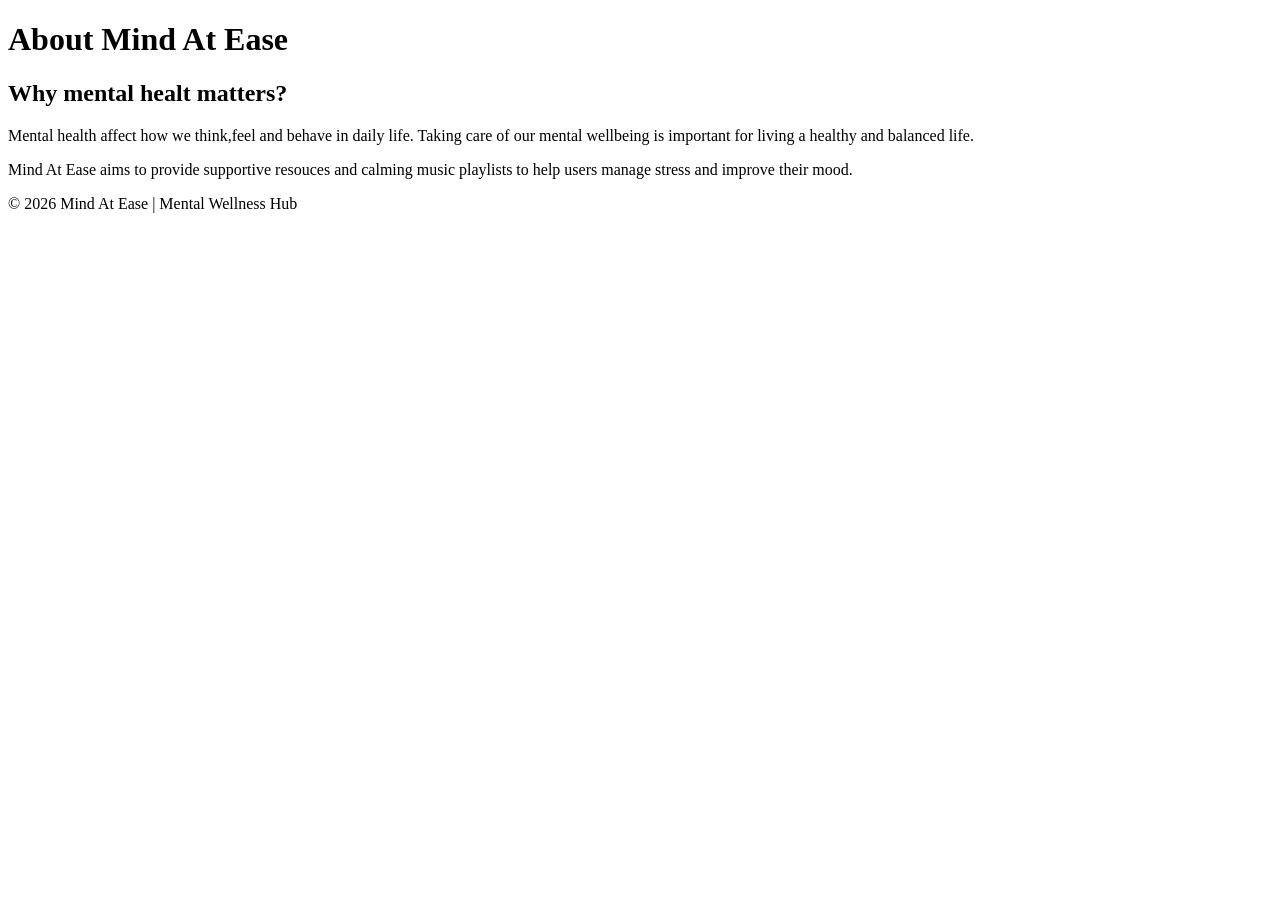
==== about.html @ 31dd59e3 "Added multiple playlists" ====
<!DOCTYPE html>
<html lang="en">
<head>
<meta charset=utf-8>
<title>Mind At Ease | About</title>
<link rel="stylesheet" href="css/style.css">   
</head>

<body>

<header>
<h1>About Mind At Ease</h1>    
</header>

<section>
<h2>Why mental healt matters?</h2>
<p>
Mental health affect how we think,feel and behave in daily life.
Taking care of our mental wellbeing is important for living a healthy and balanced life.    
</p>

<p>
Mind At Ease aims to provide supportive resouces and calming music playlists to help users manage stress and improve their mood.    
</p>
</section>

<footer>
<p>© 2026 Mind At Ease | Mental Wellness Hub</p>  
</footer>

</body>
</html>
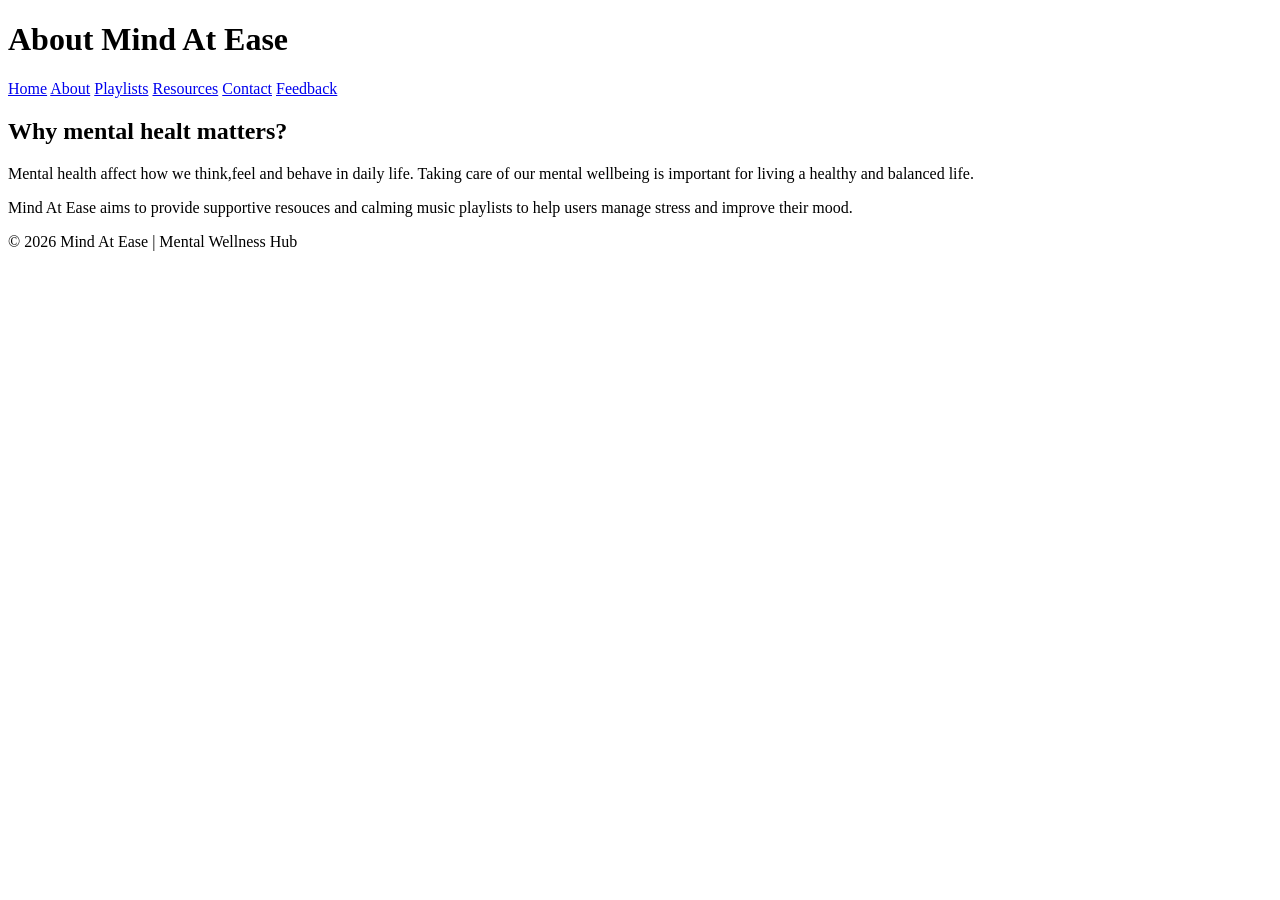
==== commit a60ff5a0: "Updated about,contact,index,playlist and resource html pages" ====
--- a/about.html
+++ b/about.html
@@ -11,6 +11,15 @@
 <header>
 <h1>About Mind At Ease</h1>    
 </header>
+
+ <nav class="navbar">
+<a href="index.html">Home</a> 
+<a href="about.html">About</a>
+<a href="playlist.html">Playlists</a>
+<a href="resource.html">Resources</a>
+<a href="contact.html">Contact</a>
+<a href="feedback.html">Feedback</a>   
+</nav>
 
 <section>
 <h2>Why mental healt matters?</h2>
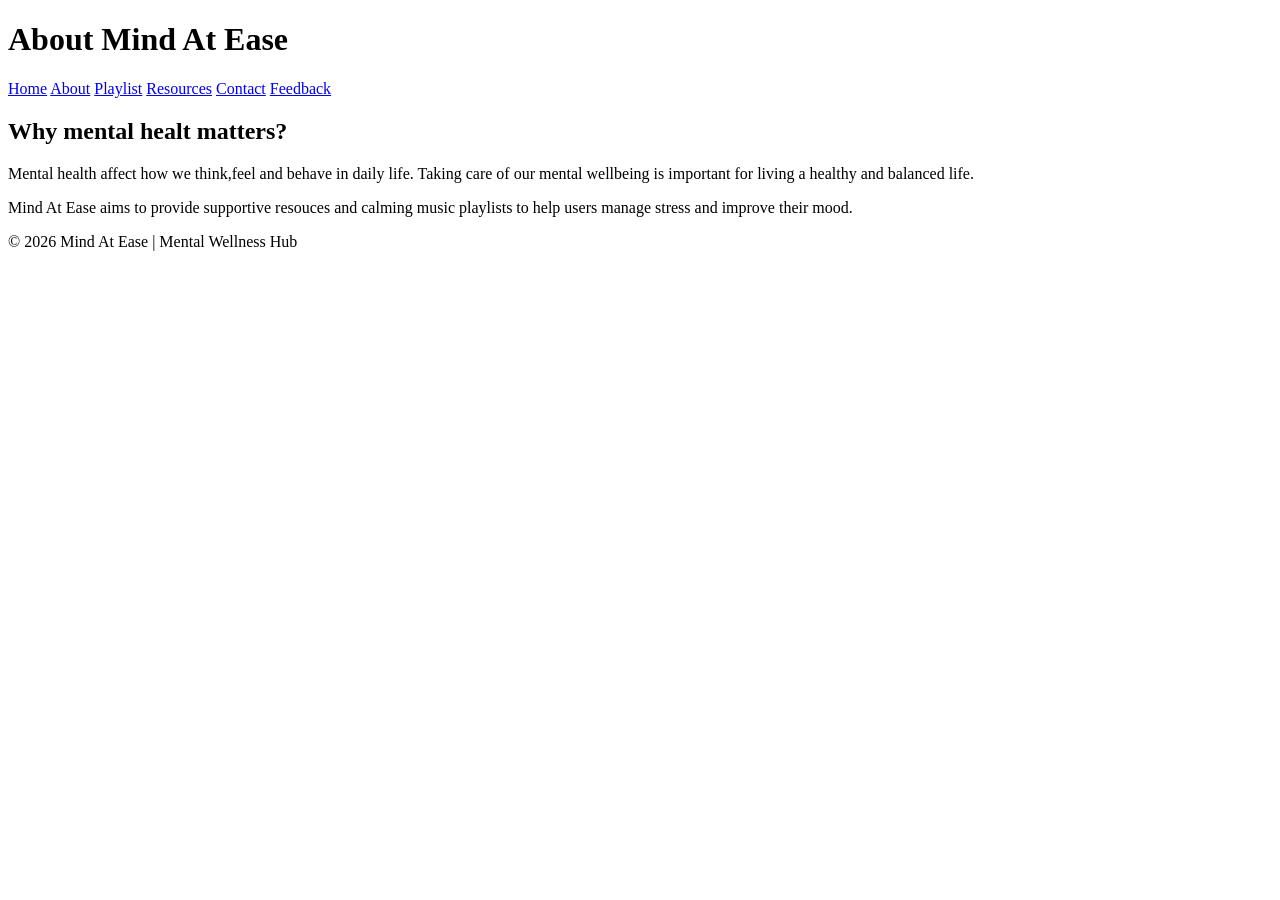
==== commit 18d7f1d7: "Added feedback.html and updated all the othe pages" ====
--- a/about.html
+++ b/about.html
@@ -15,7 +15,7 @@
  <nav class="navbar">
 <a href="index.html">Home</a> 
 <a href="about.html">About</a>
-<a href="playlist.html">Playlists</a>
+<a href="playlist.html">Playlist</a>
 <a href="resource.html">Resources</a>
 <a href="contact.html">Contact</a>
 <a href="feedback.html">Feedback</a>   
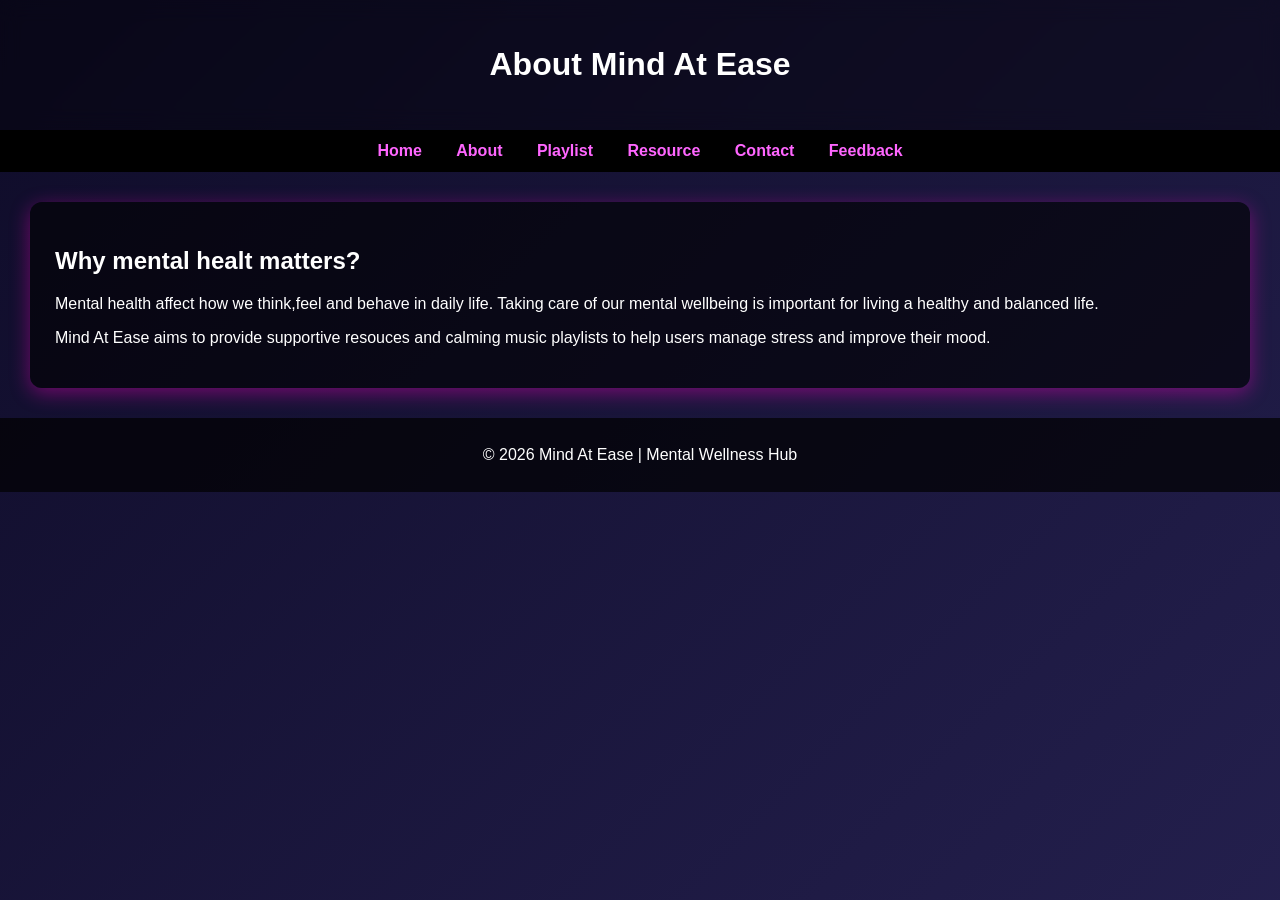
==== commit 8a2a149e: "Updated all html pages" ====
--- a/about.html
+++ b/about.html
@@ -3,7 +3,7 @@
 <head>
 <meta charset=utf-8>
 <title>Mind At Ease | About</title>
-<link rel="stylesheet" href="css/style.css">   
+<link rel="stylesheet" href="style.css">   
 </head>
 
 <body>
@@ -16,7 +16,7 @@
 <a href="index.html">Home</a> 
 <a href="about.html">About</a>
 <a href="playlist.html">Playlist</a>
-<a href="resource.html">Resources</a>
+<a href="resource.html">Resource</a>
 <a href="contact.html">Contact</a>
 <a href="feedback.html">Feedback</a>   
 </nav>
--- a/style.css
+++ b/style.css
@@ -0,0 +1,86 @@
+body{
+background: red;      
+}
+
+body{
+font-family: Arial, sans-serif;
+margin:0;
+background:
+linear-gradient(135deg,#0f0c29,#302b63,#ff00cc); 
+background-size: 400% 400%; 
+animation: gradientFlow 12s ease infinate;
+color:white;
+}
+
+@keyframes gradientFlow{
+0%{background-position: 0% 50%;}
+50%{background-position: 100% 50%;} 
+100%{background-position: 0% 50%;}   
+}
+
+header{
+background:rgba(0,0,0,0.4);
+color:white;
+text-align:center;
+padding:25px;
+backdrop-filter: blur(10px);    
+}
+
+nav{
+background: black; 
+padding:12px;
+text-align:center;   
+}
+
+nav a{
+color:#ff66ff;
+margin:15px;
+text-decoration:none;
+font-weight:bold;    
+}
+
+nav a:hover{
+color:#ff008c;
+}
+
+section{
+background: rgba(0,0,0,0.6); 
+margin:30px;
+padding:25px;
+border-radius:12px;
+box-shadow:0px 5px 20px rgba(255,0,200,0.4);   
+}
+
+footer{
+background: rgba(0,0,0,0.7);  
+color:white;
+text-align:center;
+padding:12px;  
+}
+
+form{
+max-width:400px;
+margin:auto;
+display:flex;
+flex-direction:column;    
+}
+
+input, textarea{
+margin:10px 0;
+padding:10px;  
+border-radius:5px;
+border:1px solid #ccc;  
+}
+
+button{
+padding: 12px;
+background: #12105a;
+color: white;
+border:none;
+border-radius:5px;
+cursor:pointer;    
+}
+
+button:hover{
+background: #737610;    
+}
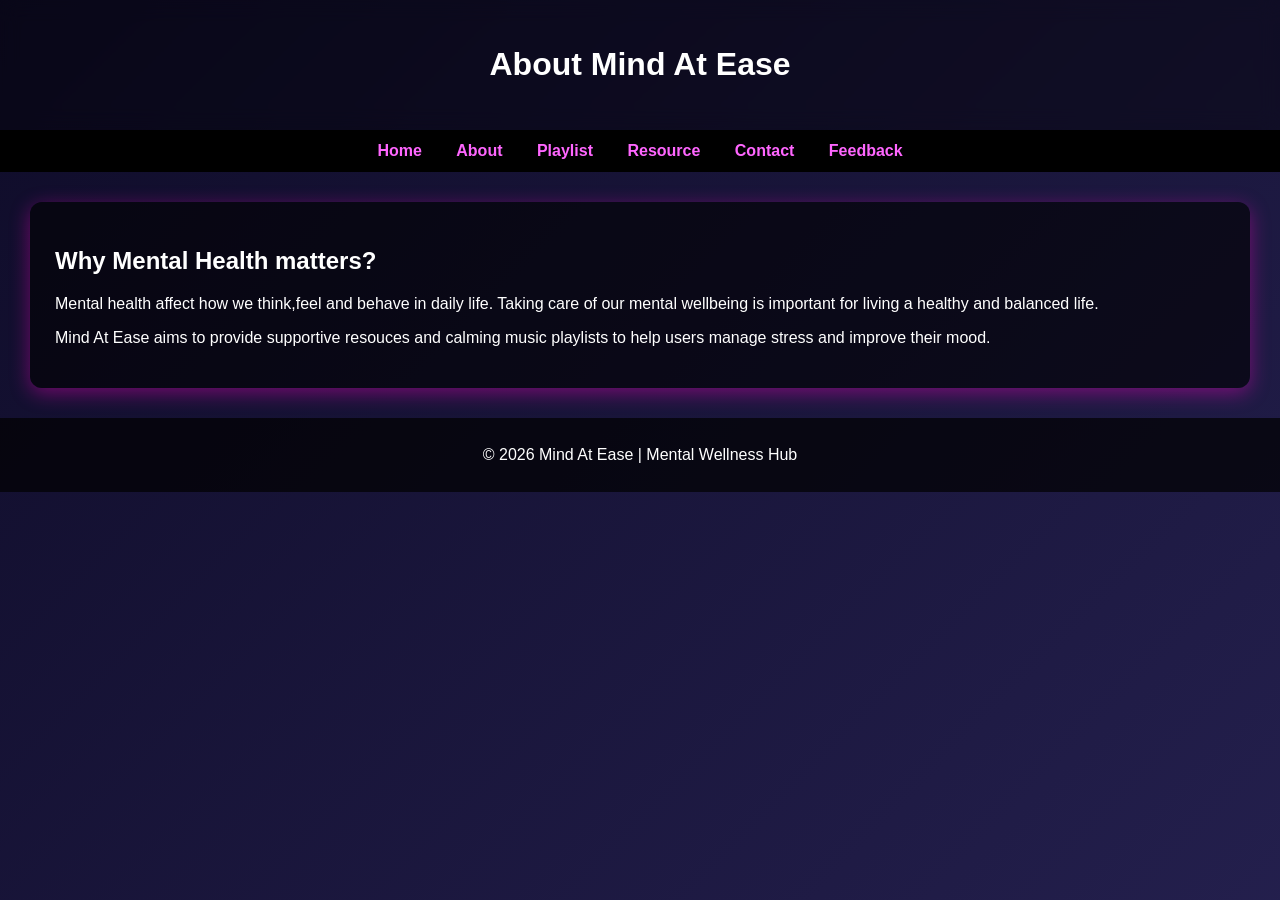
==== commit a6d04936: "Updated about.html" ====
--- a/about.html
+++ b/about.html
@@ -22,7 +22,7 @@
 </nav>
 
 <section>
-<h2>Why mental healt matters?</h2>
+<h2>Why Mental Health matters?</h2>
 <p>
 Mental health affect how we think,feel and behave in daily life.
 Taking care of our mental wellbeing is important for living a healthy and balanced life.    
--- a/style.css
+++ b/style.css
@@ -1,7 +1,3 @@
-body{
-background: red;      
-}
-
 body{
 font-family: Arial, sans-serif;
 margin:0;
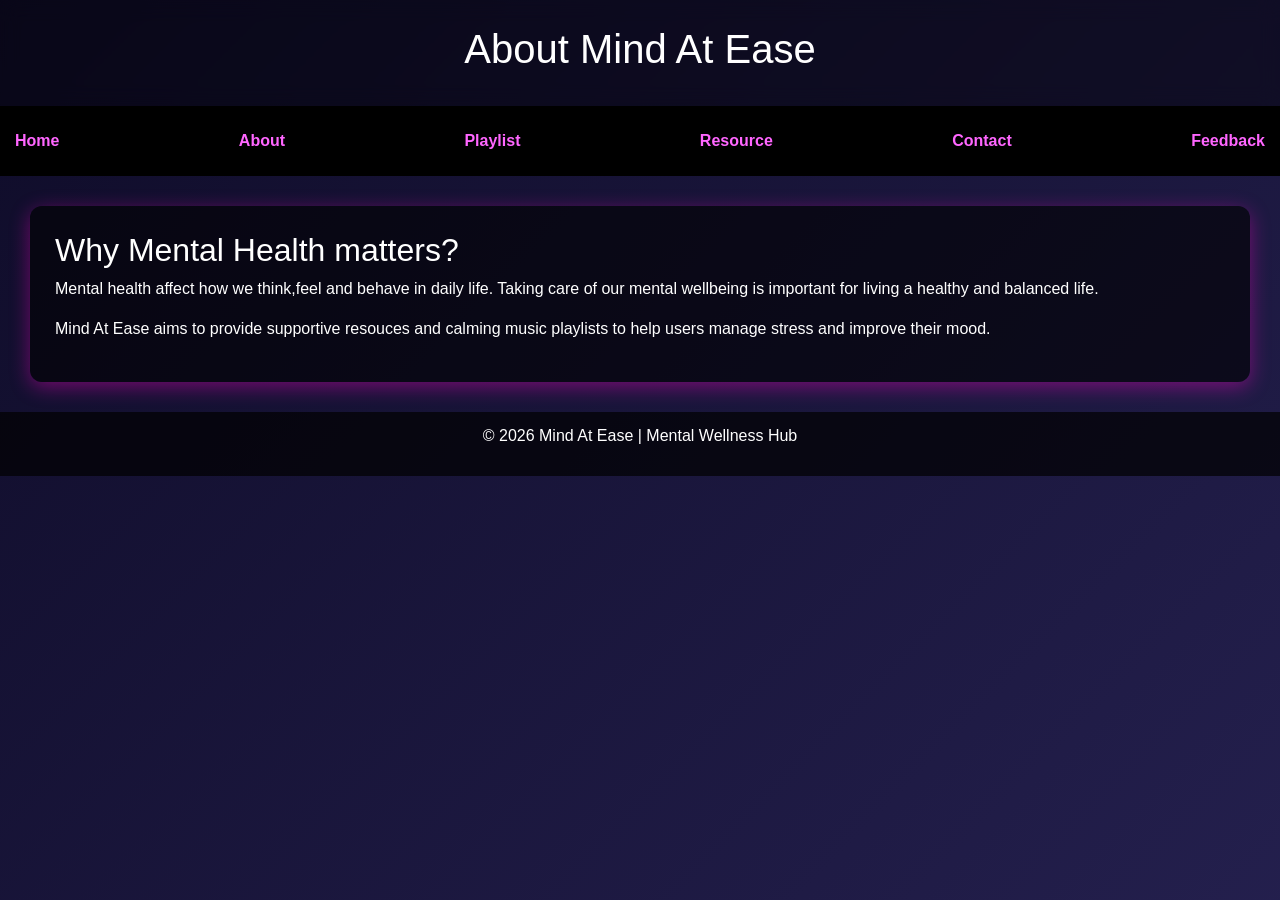
==== commit 9ac2f6e3: "updated all html pages" ====
--- a/about.html
+++ b/about.html
@@ -3,6 +3,9 @@
 <head>
 <meta charset=utf-8>
 <title>Mind At Ease | About</title>
+<link
+href="https://cdn.jsdelivr.net/npm/bootstrap@5.3.2/dist/css/bootstrap.min.css"
+rel="stylesheet">
 <link rel="stylesheet" href="style.css">   
 </head>
 
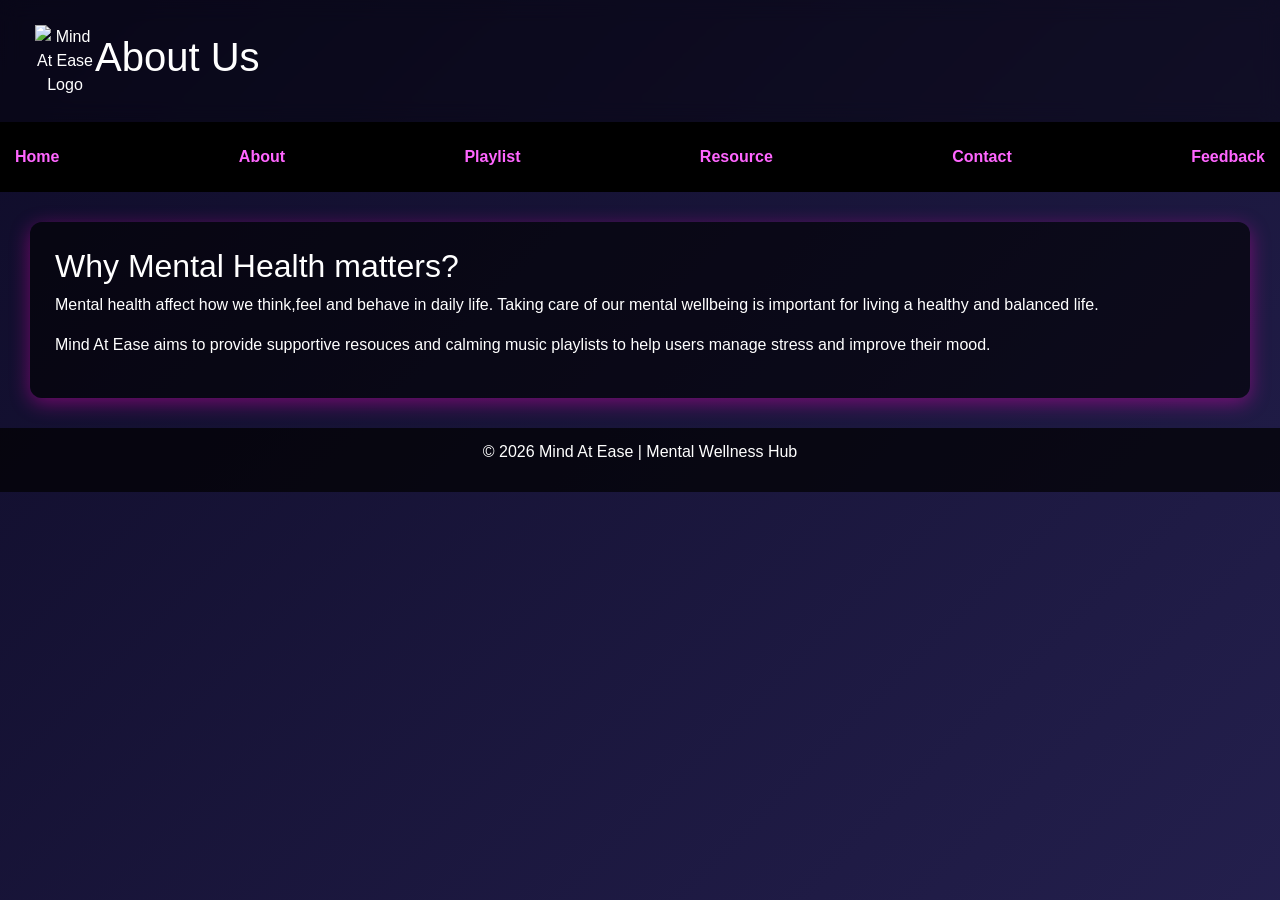
==== commit a222f8be: "made changes to all website changes" ====
--- a/about.html
+++ b/about.html
@@ -11,8 +11,9 @@
 
 <body>
 
-<header>
-<h1>About Mind At Ease</h1>    
+<header class="site-header">
+ <img src="images/logo.png.ppp" alt="Mind At Ease Logo" class="logo">
+<h1>About Us</h1>    
 </header>
 
  <nav class="navbar">
--- a/style.css
+++ b/style.css
@@ -1,3 +1,12 @@
+.site-header {
+display: flex;
+align-items: center;
+}
+.logo {
+width: 60px;
+margin-left: 10px;
+}
+
 body{
 font-family: Arial, sans-serif;
 margin:0;
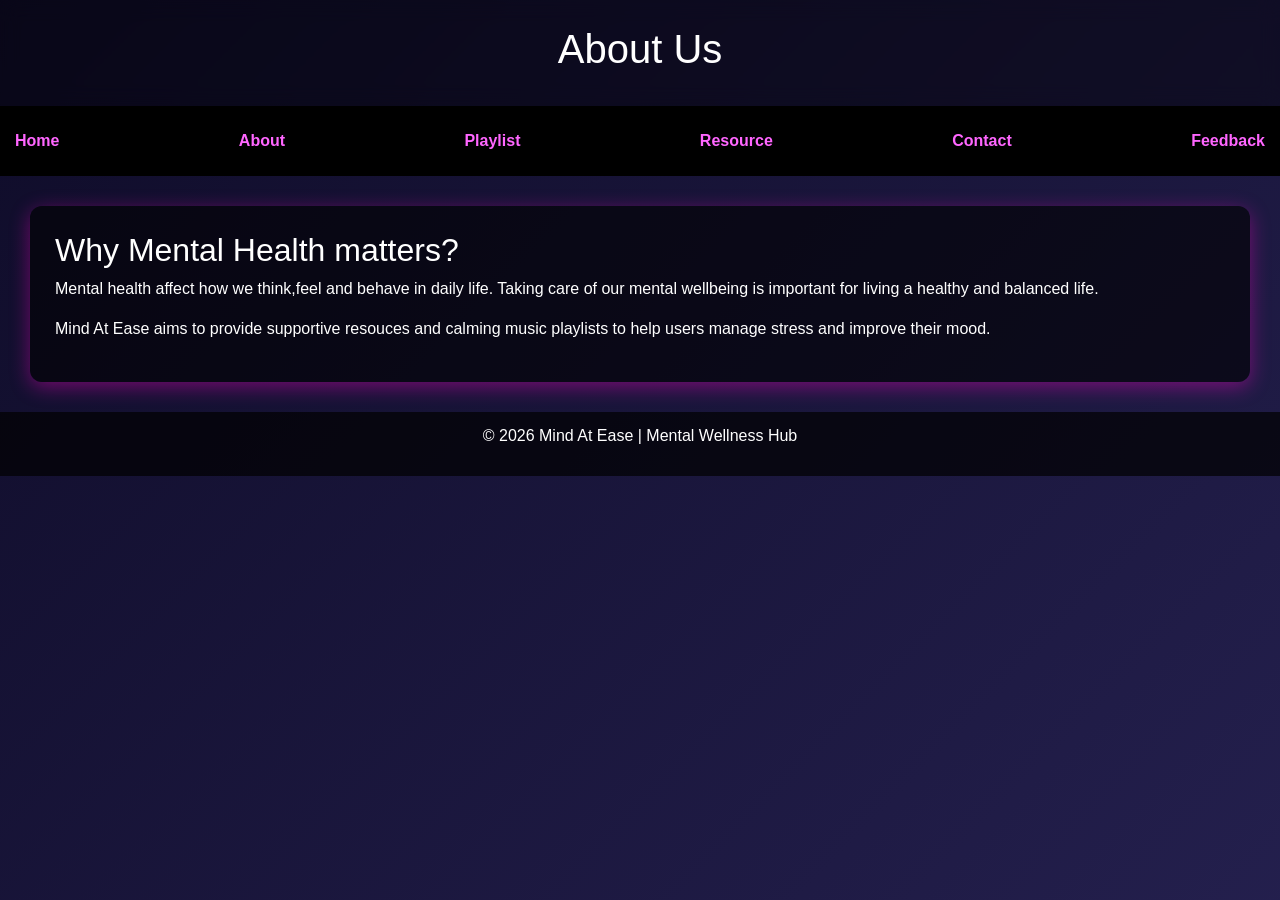
==== commit b7156824: "Remove Logo from all webpages" ====
--- a/about.html
+++ b/about.html
@@ -11,8 +11,7 @@
 
 <body>
 
-<header class="site-header">
- <img src="images/logo.png.ppp" alt="Mind At Ease Logo" class="logo">
+<header>
 <h1>About Us</h1>    
 </header>
 
--- a/style.css
+++ b/style.css
@@ -1,12 +1,3 @@
-.site-header {
-display: flex;
-align-items: center;
-}
-.logo {
-width: 60px;
-margin-left: 10px;
-}
-
 body{
 font-family: Arial, sans-serif;
 margin:0;
